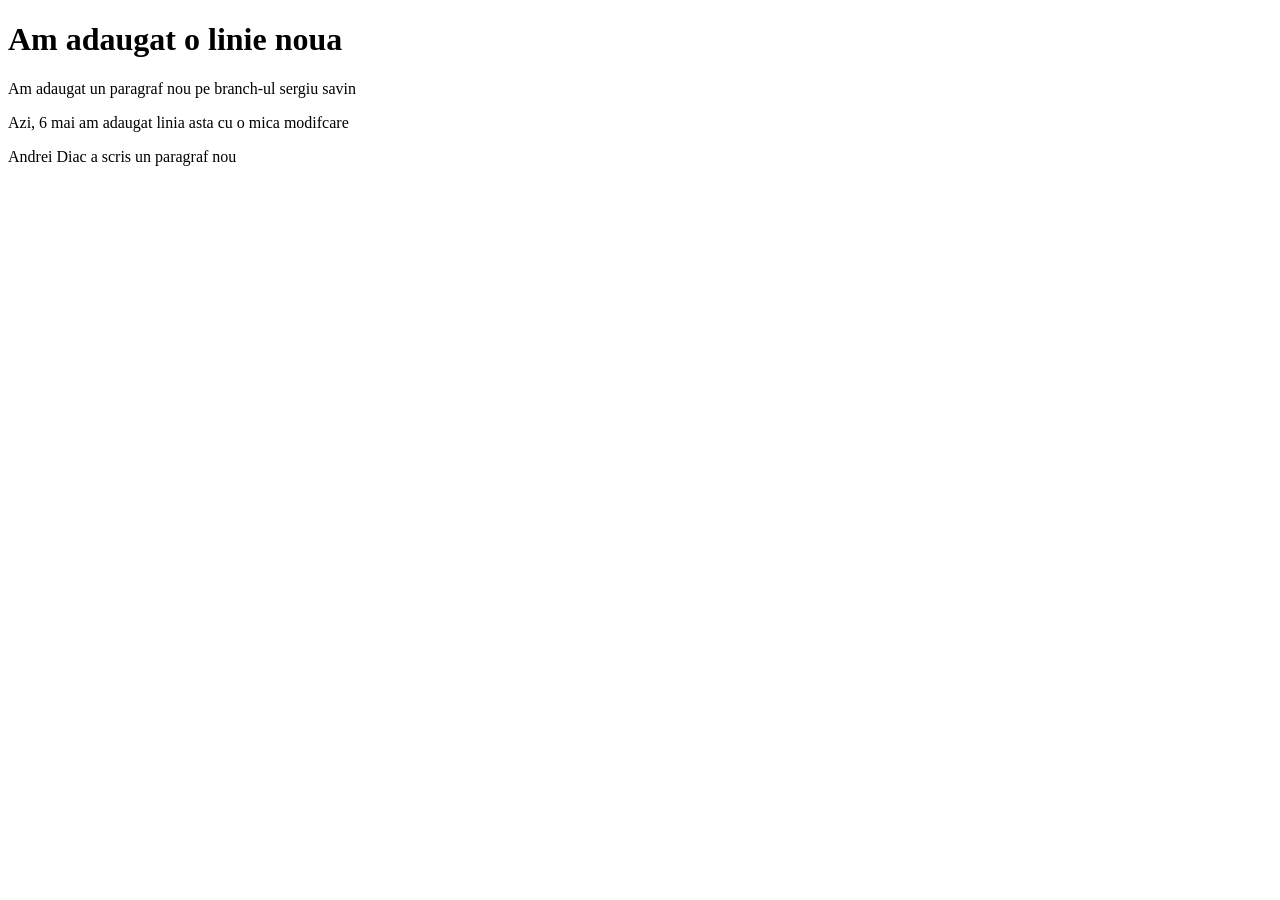
==== new-test/index.html @ 5b13672c "A modificat Andrei" ====
<!DOCTYPE html>
<html lang="en">

<head>
    <meta charset="UTF-8">
    <link rel="stylesheet" href="style.css">
    <meta name="viewport" content="width=device-width, initial-scale=1.0">
    <title>GIT title changed</title>
    <link rel="stylesheet" href="style.css">
</head>

<body>

    <h1> Am adaugat o linie noua</h1>

    <div>Am adaugat un paragraf nou pe branch-ul sergiu savin</div>

    <p>Azi, 6 mai am adaugat linia asta cu o mica modifcare</p>

    <p>Andrei Diac a scris un paragraf nou</p>

</body>

</html>
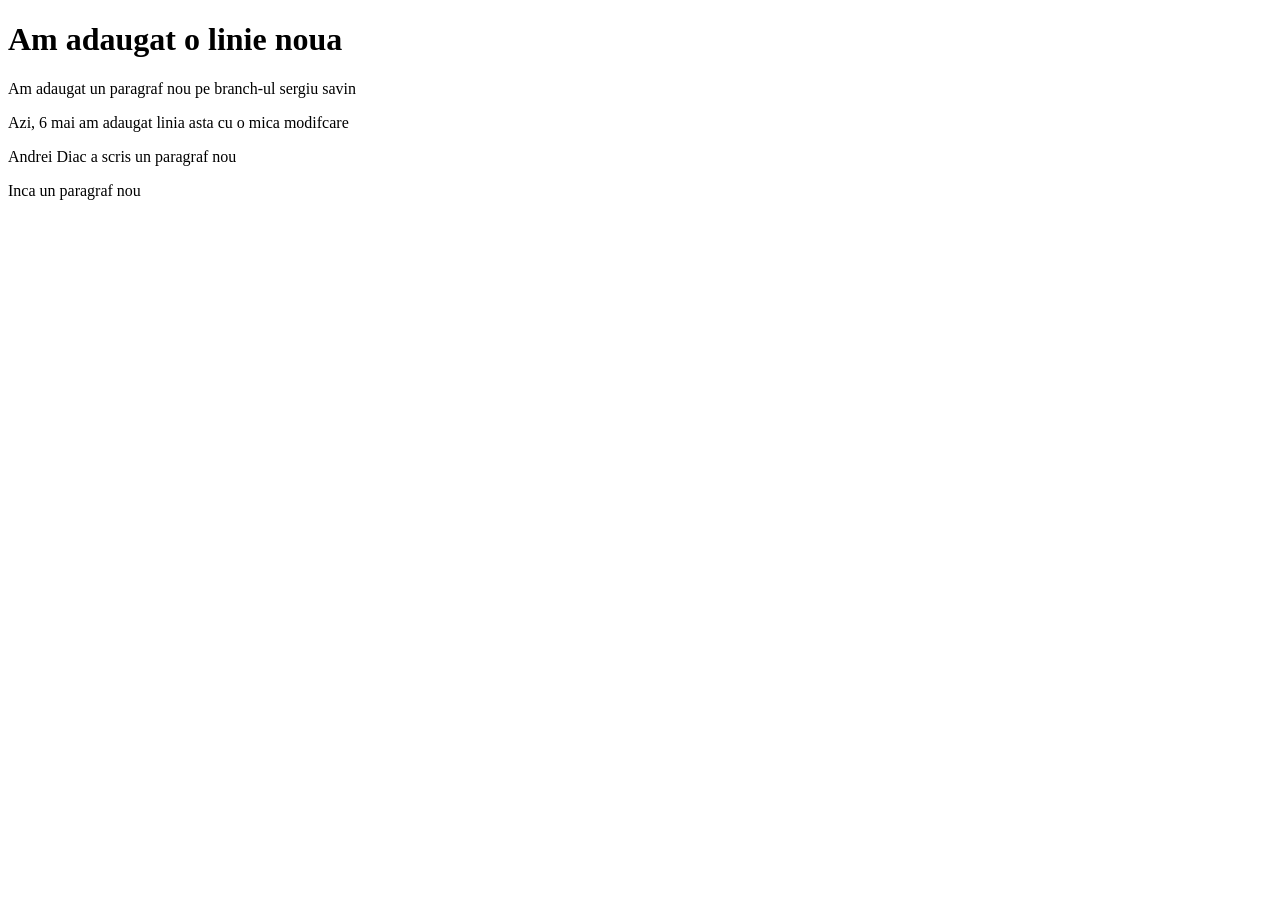
==== commit 351ffcc3: "Am modificat din nou" ====
--- a/new-test/index.html
+++ b/new-test/index.html
@@ -18,6 +18,7 @@
     <p>Azi, 6 mai am adaugat linia asta cu o mica modifcare</p>
 
     <p>Andrei Diac a scris un paragraf nou</p>
+    <p>Inca un paragraf nou</p>
 
 </body>
 
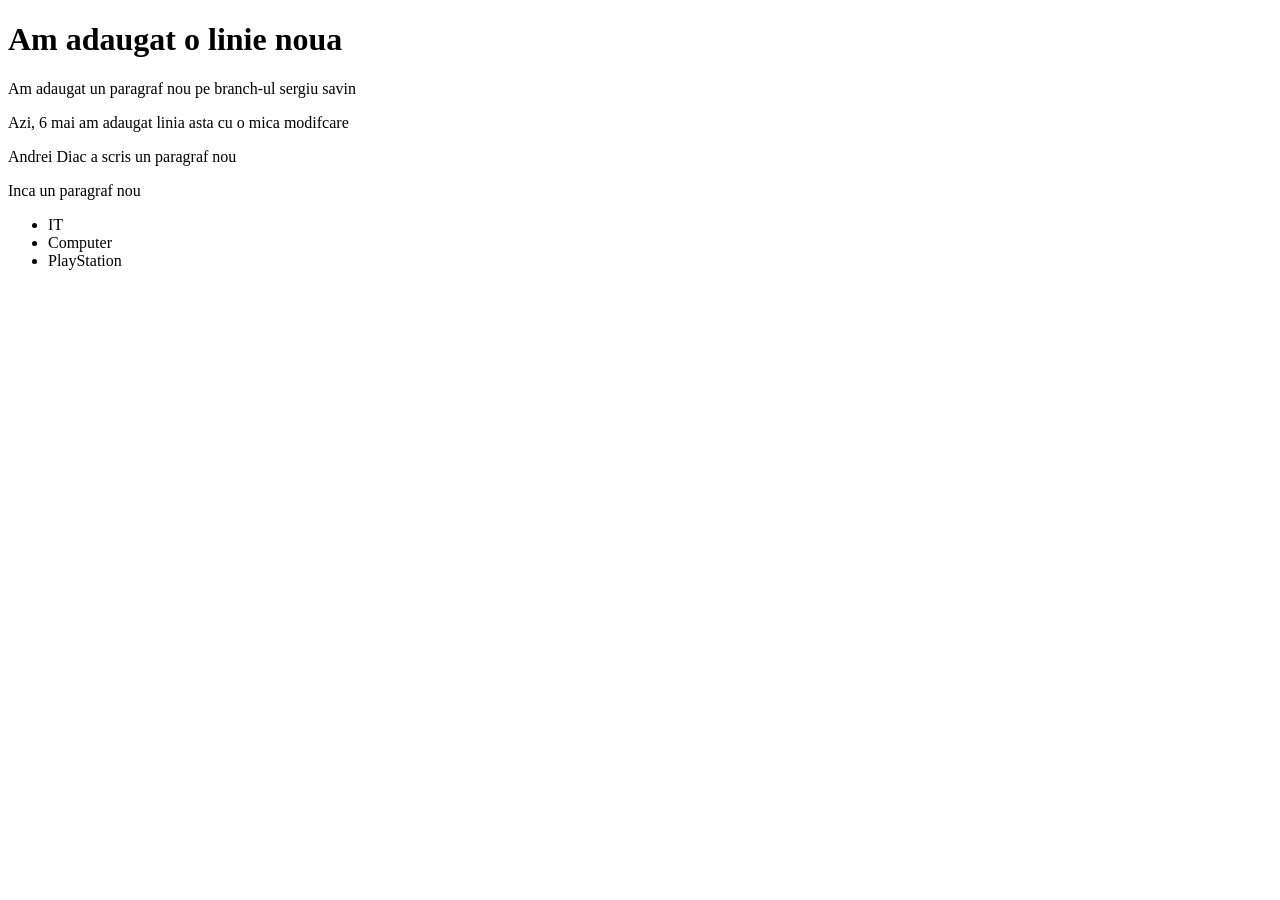
==== commit c169edd2: "Am creat o lista" ====
--- a/new-test/index.html
+++ b/new-test/index.html
@@ -1,17 +1,15 @@
-<!DOCTYPE html>
+<!doctype html>
 <html lang="en">
+  <head>
+    <meta charset="UTF-8" />
+    <link rel="stylesheet" href="style.css" />
+    <meta name="viewport" content="width=device-width, initial-scale=1.0" />
+    <title>GIT title changed</title>
+    <link rel="stylesheet" href="style.css" />
+  </head>
 
-<head>
-    <meta charset="UTF-8">
-    <link rel="stylesheet" href="style.css">
-    <meta name="viewport" content="width=device-width, initial-scale=1.0">
-    <title>GIT title changed</title>
-    <link rel="stylesheet" href="style.css">
-</head>
-
-<body>
-
-    <h1> Am adaugat o linie noua</h1>
+  <body>
+    <h1>Am adaugat o linie noua</h1>
 
     <div>Am adaugat un paragraf nou pe branch-ul sergiu savin</div>
 
@@ -19,7 +17,10 @@
 
     <p>Andrei Diac a scris un paragraf nou</p>
     <p>Inca un paragraf nou</p>
-
-</body>
-
-</html>+    <ul>
+      <li>IT</li>
+      <li>Computer</li>
+      <li>PlayStation</li>
+    </ul>
+  </body>
+</html>
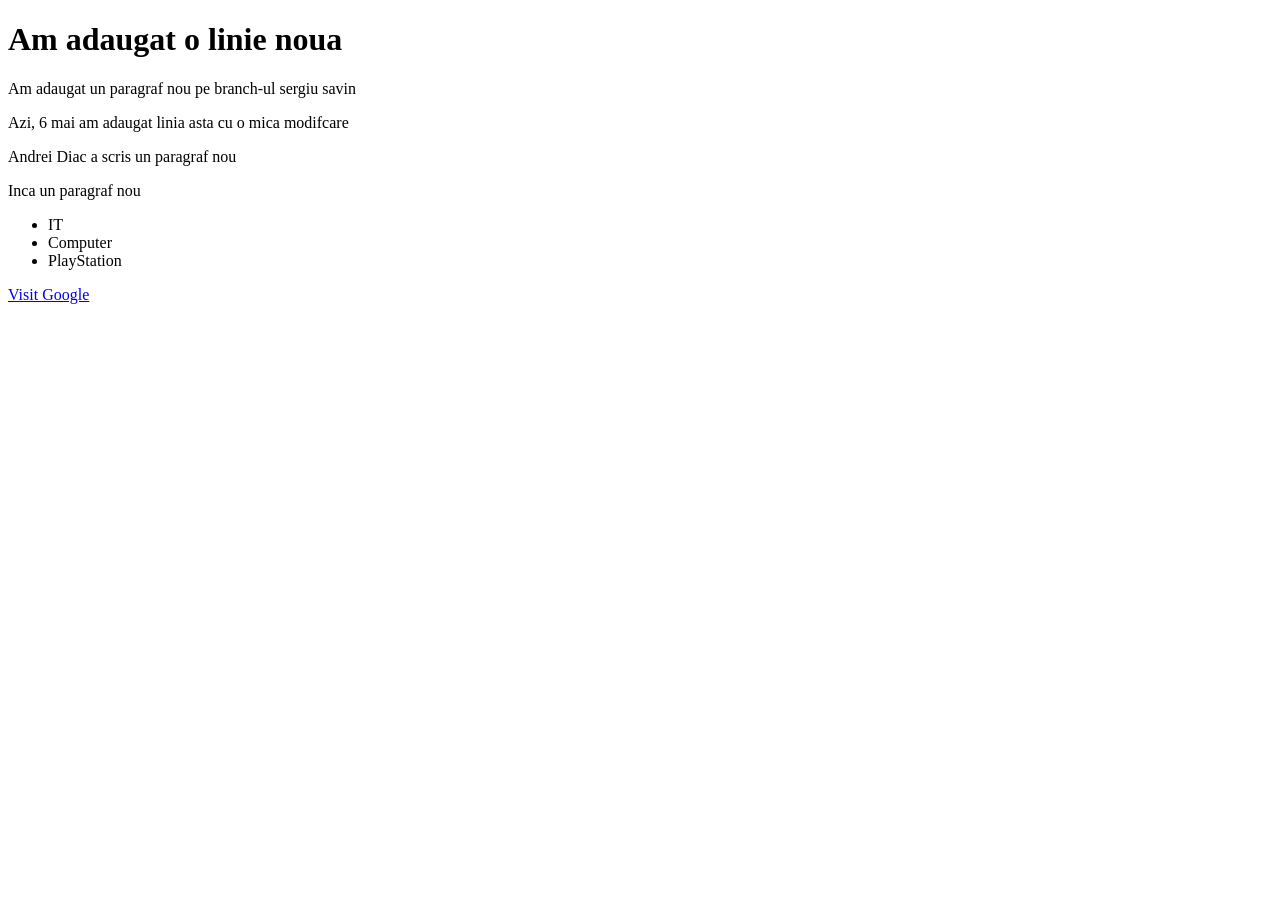
==== commit a6bc783a: "a modificat azi" ====
--- a/new-test/index.html
+++ b/new-test/index.html
@@ -22,5 +22,6 @@
       <li>Computer</li>
       <li>PlayStation</li>
     </ul>
+    <a href="https://www.google.com">Visit Google</a>
   </body>
 </html>
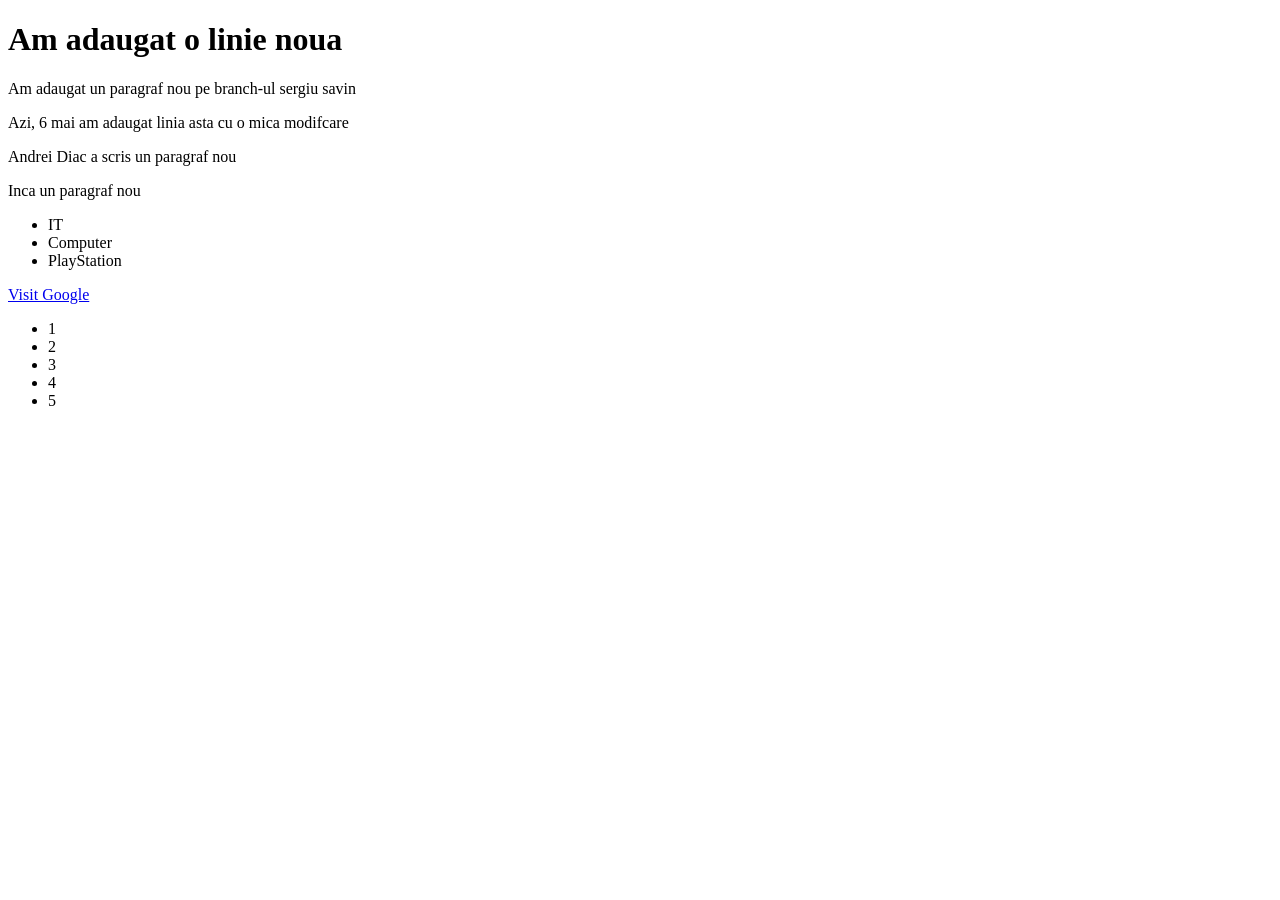
==== commit 95fad15c: "lista numerotata" ====
--- a/new-test/index.html
+++ b/new-test/index.html
@@ -23,5 +23,12 @@
       <li>PlayStation</li>
     </ul>
     <a href="https://www.google.com">Visit Google</a>
+    <ul>
+      <li>1</li>
+      <li>2</li>
+      <li>3</li>
+      <li>4</li>
+      <li>5</li>
+    </ul>
   </body>
 </html>
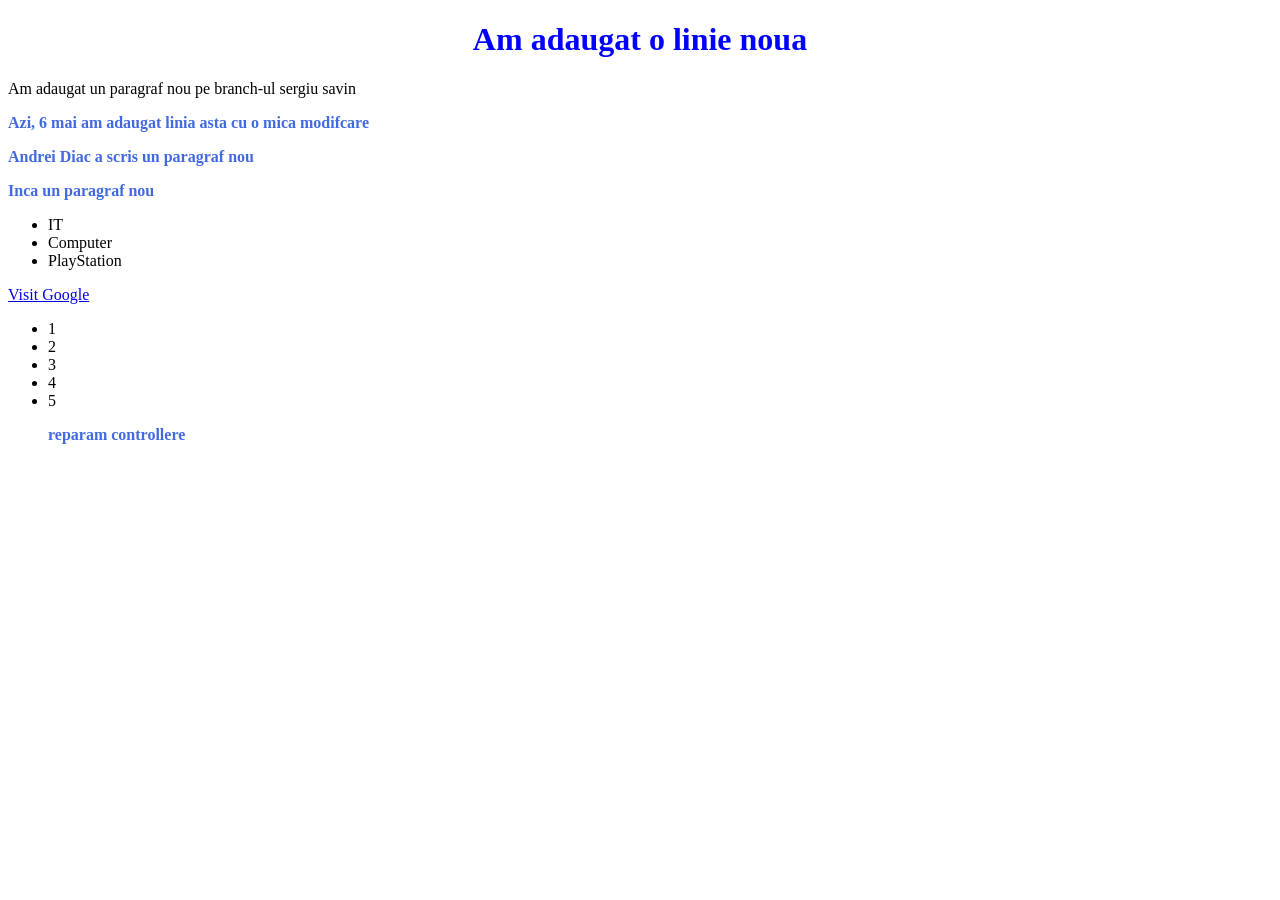
==== commit e31b21d0: "am modificat cu un paragraf" ====
--- a/new-test/index.html
+++ b/new-test/index.html
@@ -29,6 +29,7 @@
       <li>3</li>
       <li>4</li>
       <li>5</li>
+      <p>reparam controllere</p>
     </ul>
   </body>
 </html>
--- a/new-test/style.css
+++ b/new-test/style.css
@@ -0,0 +1,8 @@
+h1 {
+    color: blue;
+    text-align: center;
+}
+p {
+    font-weight: bolder;
+    color: royalblue;
+}
--- a/new-test/style.css
+++ b/new-test/style.css
@@ -0,0 +1,8 @@
+h1 {
+    color: blue;
+    text-align: center;
+}
+p {
+    font-weight: bolder;
+    color: royalblue;
+}
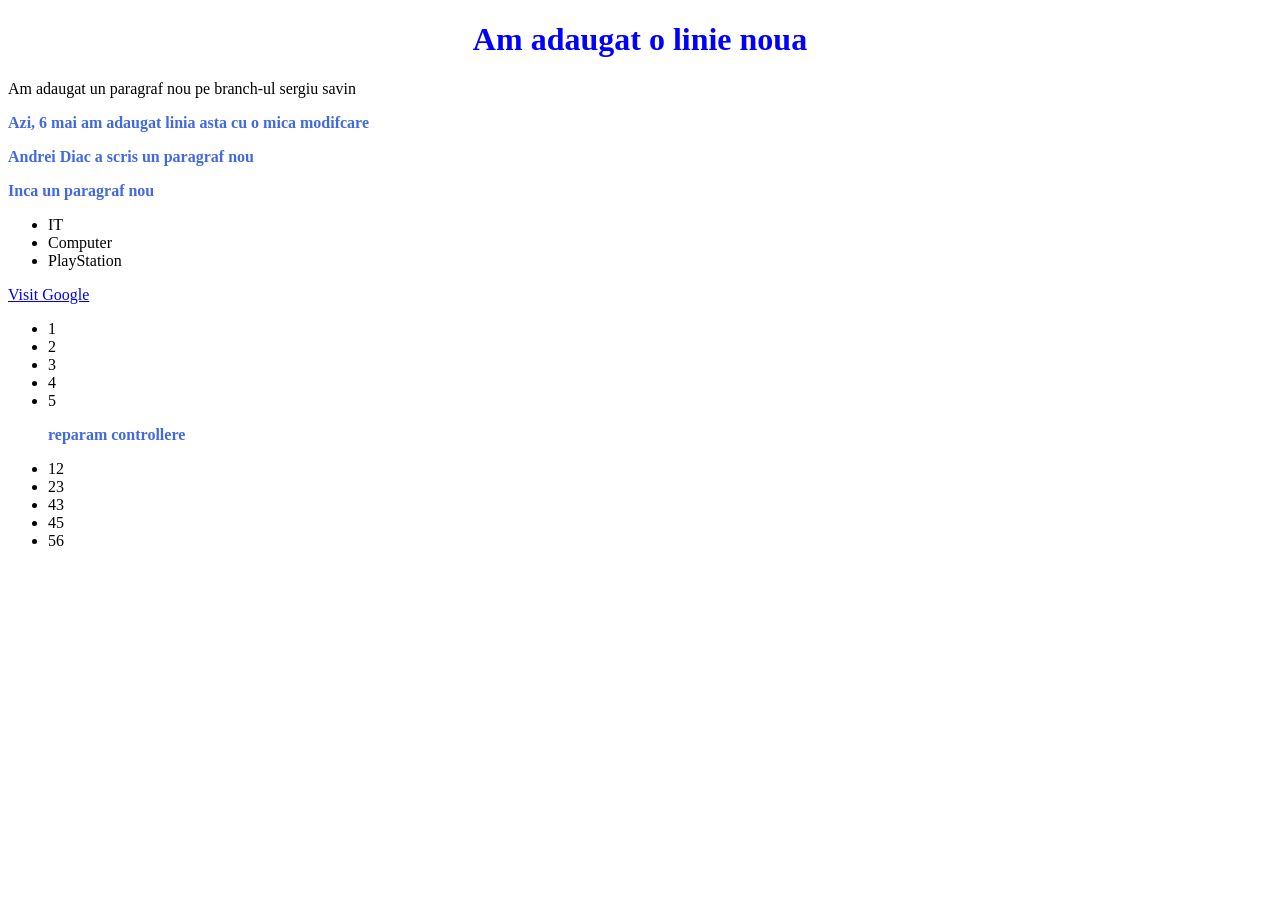
==== commit 0ec42d18: "modificat" ====
--- a/new-test/index.html
+++ b/new-test/index.html
@@ -30,6 +30,11 @@
       <li>4</li>
       <li>5</li>
       <p>reparam controllere</p>
+      <li>12</li>
+      <li>23</li>
+      <li>43</li>
+      <li>45</li>
+      <li>56</li>
     </ul>
   </body>
 </html>
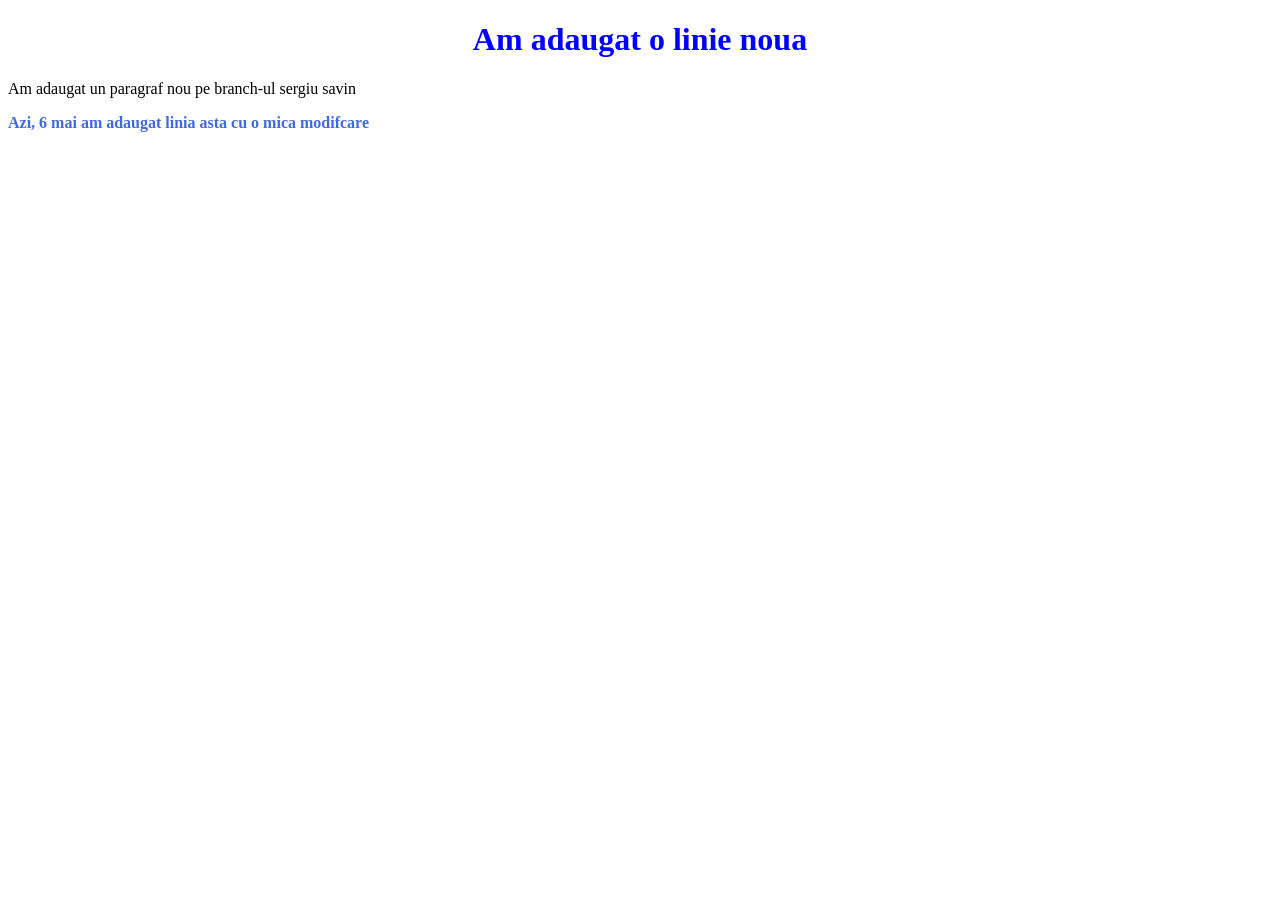
==== commit 8f704dde: "modificat" ====
--- a/new-test/index.html
+++ b/new-test/index.html
@@ -15,26 +15,5 @@
 
     <p>Azi, 6 mai am adaugat linia asta cu o mica modifcare</p>
 
-    <p>Andrei Diac a scris un paragraf nou</p>
-    <p>Inca un paragraf nou</p>
-    <ul>
-      <li>IT</li>
-      <li>Computer</li>
-      <li>PlayStation</li>
-    </ul>
-    <a href="https://www.google.com">Visit Google</a>
-    <ul>
-      <li>1</li>
-      <li>2</li>
-      <li>3</li>
-      <li>4</li>
-      <li>5</li>
-      <p>reparam controllere</p>
-      <li>12</li>
-      <li>23</li>
-      <li>43</li>
-      <li>45</li>
-      <li>56</li>
-    </ul>
   </body>
 </html>
